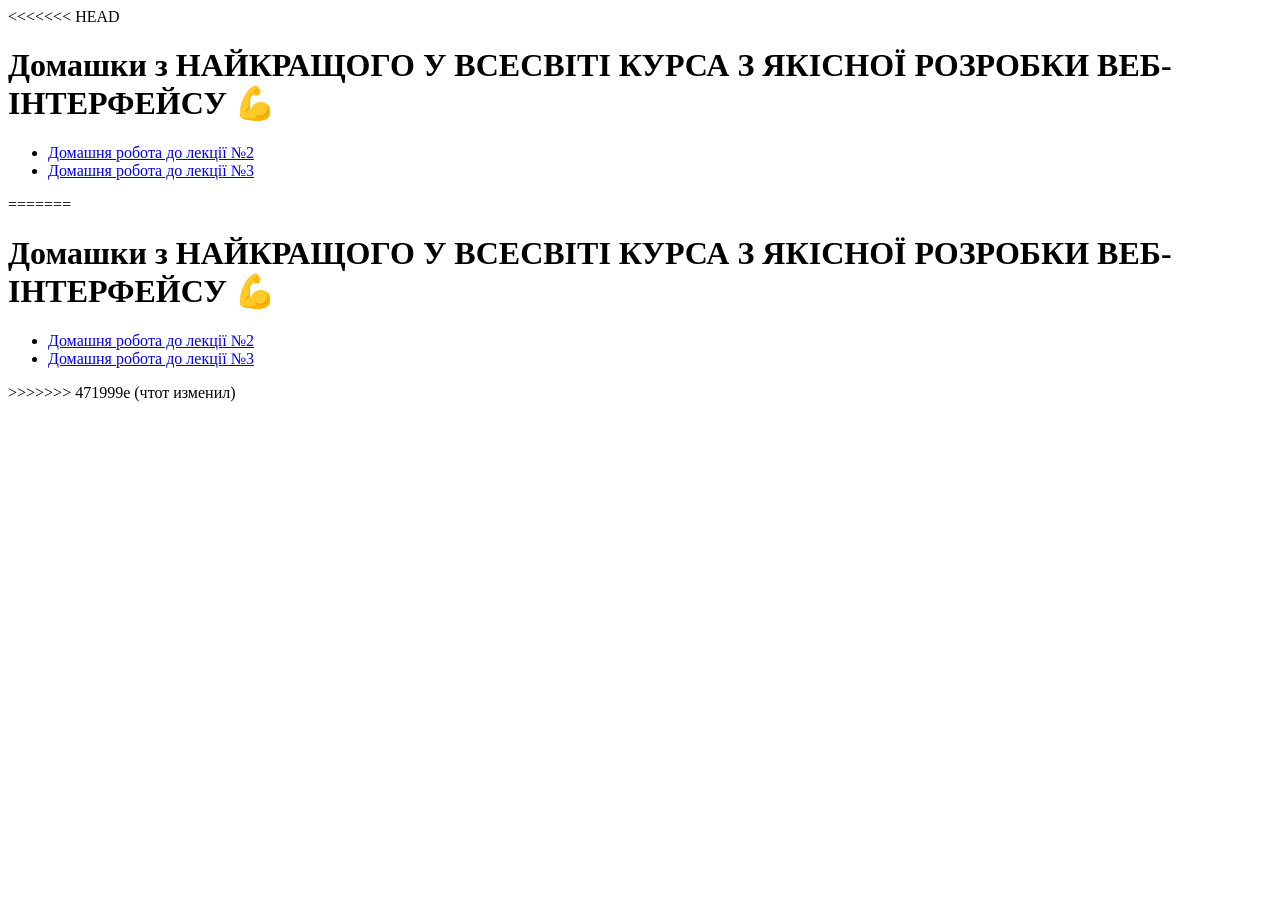
==== index.html @ d97bb064 "create folders for lessons 2, 3" ====
<<<<<<< HEAD
<!doctype html>
<html lang="ua">
  <head>
    <meta charset="UTF-8" />
    <meta name="viewport" content="width=device-width, initial-scale=1.0" />
    <title>
      Домашки 💪
    </title>
  </head>
  <body>
    <main>
        <h1>Домашки з НАЙКРАЩОГО У ВСЕСВІТІ КУРСА З ЯКІСНОЇ РОЗРОБКИ ВЕБ-ІНТЕРФЕЙСУ 💪</h1>
      <ul>
        <li><a href="lesson_02/index.html">Домашня робота до лекції №2</a></li>
        <li><a href="lesson_03/index.html">Домашня робота до лекції №3</a></li>
      </ul>
    </main>
  </body>
</html>
=======
<!doctype html>
<html lang="ua">
  <head>
    <meta charset="UTF-8" />
    <meta name="viewport" content="width=device-width, initial-scale=1.0" />
    <title>
      Домашки 💪
    </title>
  </head>
  <body>
    <main>
        <h1>Домашки з НАЙКРАЩОГО У ВСЕСВІТІ КУРСА З ЯКІСНОЇ РОЗРОБКИ ВЕБ-ІНТЕРФЕЙСУ 💪</h1>
      <ul>
        <li><a href="lesson_02/index.html">Домашня робота до лекції №2</a></li>
        <li><a href="lesson_03/index.html">Домашня робота до лекції №3</a></li>
        <!-- <li><a href="le">Домашня робота до лекції №4</a></li> -->
      </ul>
    </main>
  </body>
</html>
>>>>>>> 471999e (чтот изменил)
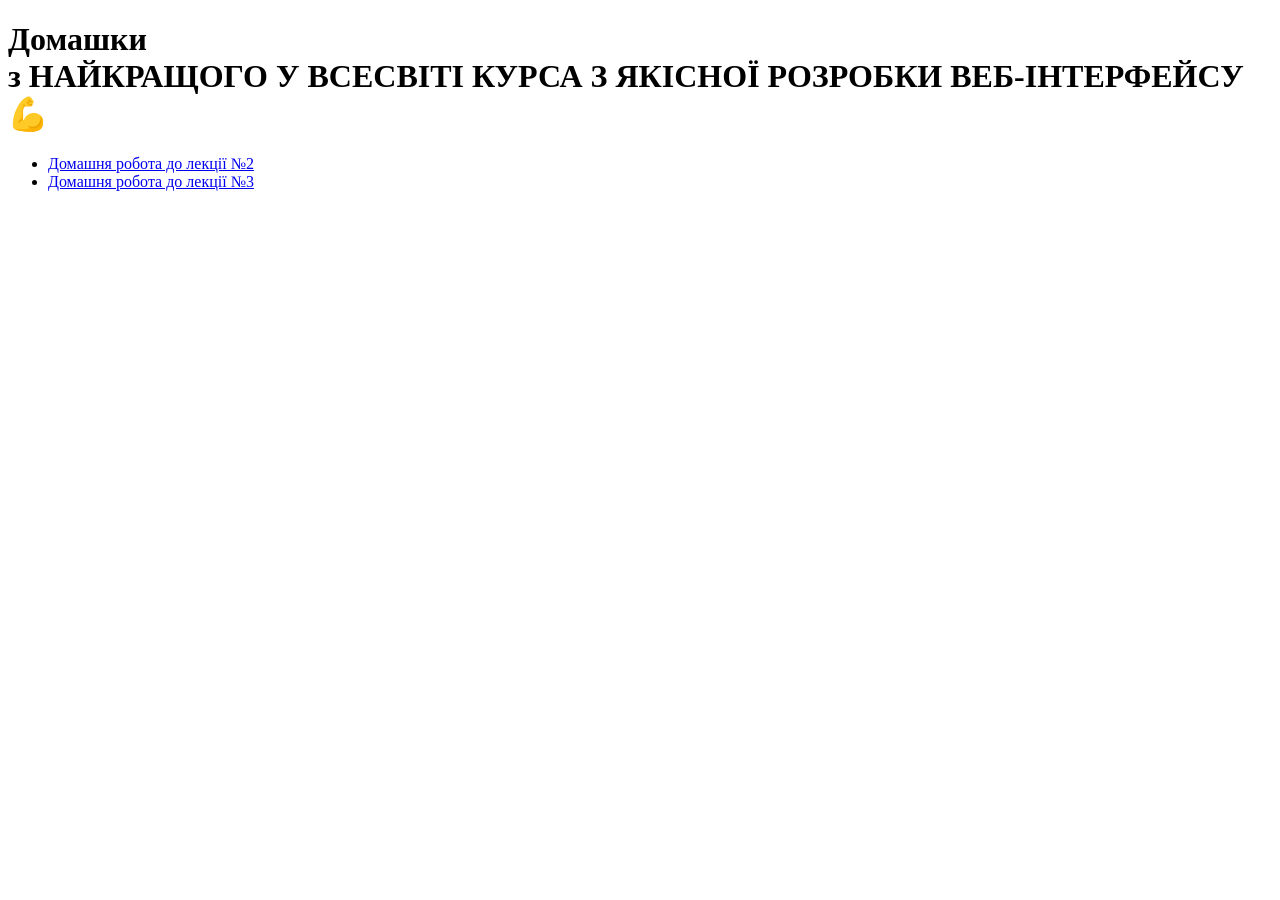
==== commit aa99bbb0: "add files to lesson 2 homwork" ====
--- a/index.html
+++ b/index.html
@@ -1,4 +1,3 @@
-<<<<<<< HEAD
 <!doctype html>
 <html lang="ua">
   <head>
@@ -10,7 +9,7 @@
   </head>
   <body>
     <main>
-        <h1>Домашки з НАЙКРАЩОГО У ВСЕСВІТІ КУРСА З ЯКІСНОЇ РОЗРОБКИ ВЕБ-ІНТЕРФЕЙСУ 💪</h1>
+        <h1>Домашки <br>з НАЙКРАЩОГО У ВСЕСВІТІ КУРСА З ЯКІСНОЇ РОЗРОБКИ ВЕБ-ІНТЕРФЕЙСУ 💪</h1>
       <ul>
         <li><a href="lesson_02/index.html">Домашня робота до лекції №2</a></li>
         <li><a href="lesson_03/index.html">Домашня робота до лекції №3</a></li>
@@ -18,25 +17,3 @@
     </main>
   </body>
 </html>
-=======
-<!doctype html>
-<html lang="ua">
-  <head>
-    <meta charset="UTF-8" />
-    <meta name="viewport" content="width=device-width, initial-scale=1.0" />
-    <title>
-      Домашки 💪
-    </title>
-  </head>
-  <body>
-    <main>
-        <h1>Домашки з НАЙКРАЩОГО У ВСЕСВІТІ КУРСА З ЯКІСНОЇ РОЗРОБКИ ВЕБ-ІНТЕРФЕЙСУ 💪</h1>
-      <ul>
-        <li><a href="lesson_02/index.html">Домашня робота до лекції №2</a></li>
-        <li><a href="lesson_03/index.html">Домашня робота до лекції №3</a></li>
-        <!-- <li><a href="le">Домашня робота до лекції №4</a></li> -->
-      </ul>
-    </main>
-  </body>
-</html>
->>>>>>> 471999e (чтот изменил)
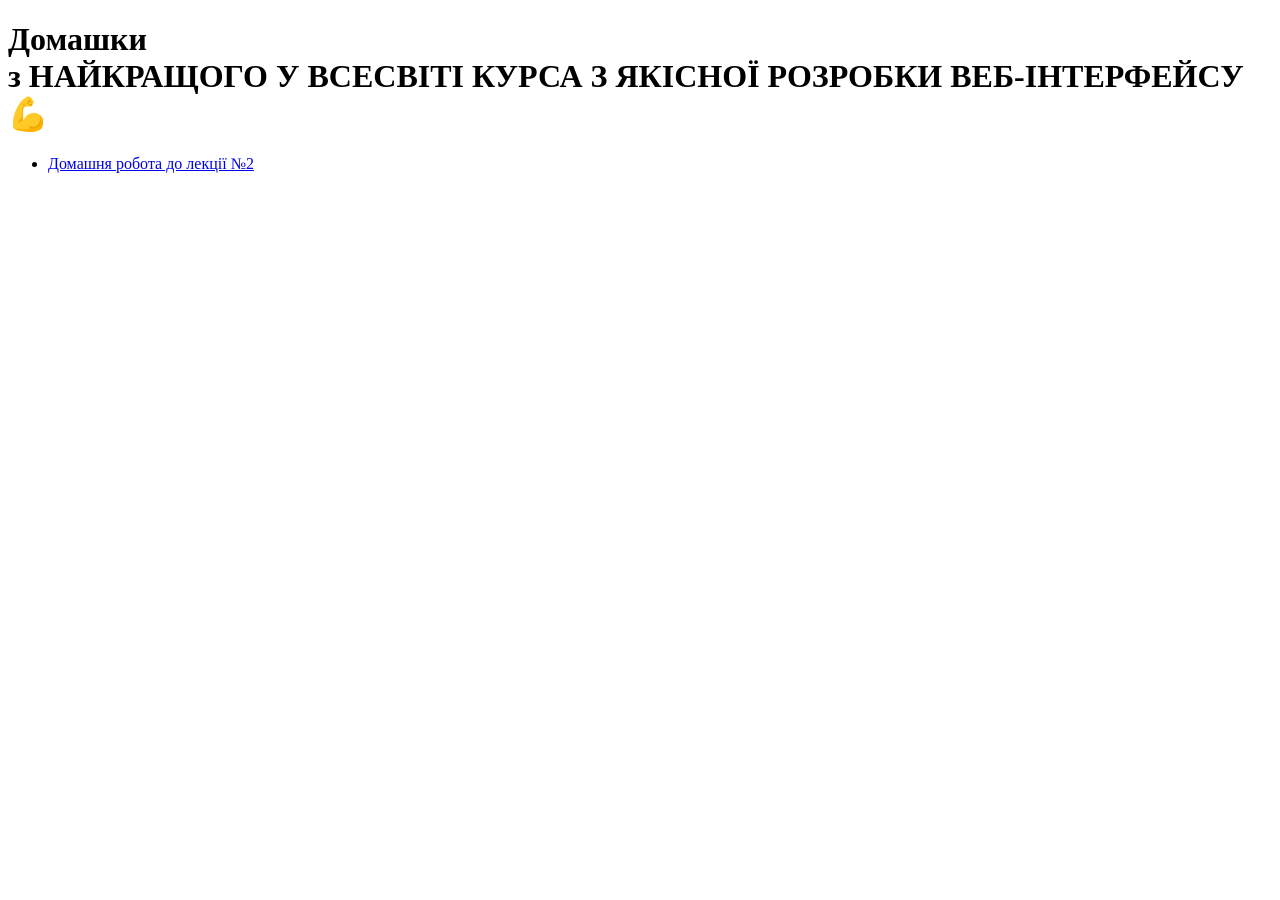
==== commit 985163aa: "Comment out lesson 3 homework link in index.html" ====
--- a/index.html
+++ b/index.html
@@ -12,7 +12,7 @@
         <h1>Домашки <br>з НАЙКРАЩОГО У ВСЕСВІТІ КУРСА З ЯКІСНОЇ РОЗРОБКИ ВЕБ-ІНТЕРФЕЙСУ 💪</h1>
       <ul>
         <li><a href="lesson_02/index.html">Домашня робота до лекції №2</a></li>
-        <li><a href="lesson_03/index.html">Домашня робота до лекції №3</a></li>
+        <!-- <li><a href="lesson_03/index.html">Домашня робота до лекції №3</a></li> -->
       </ul>
     </main>
   </body>
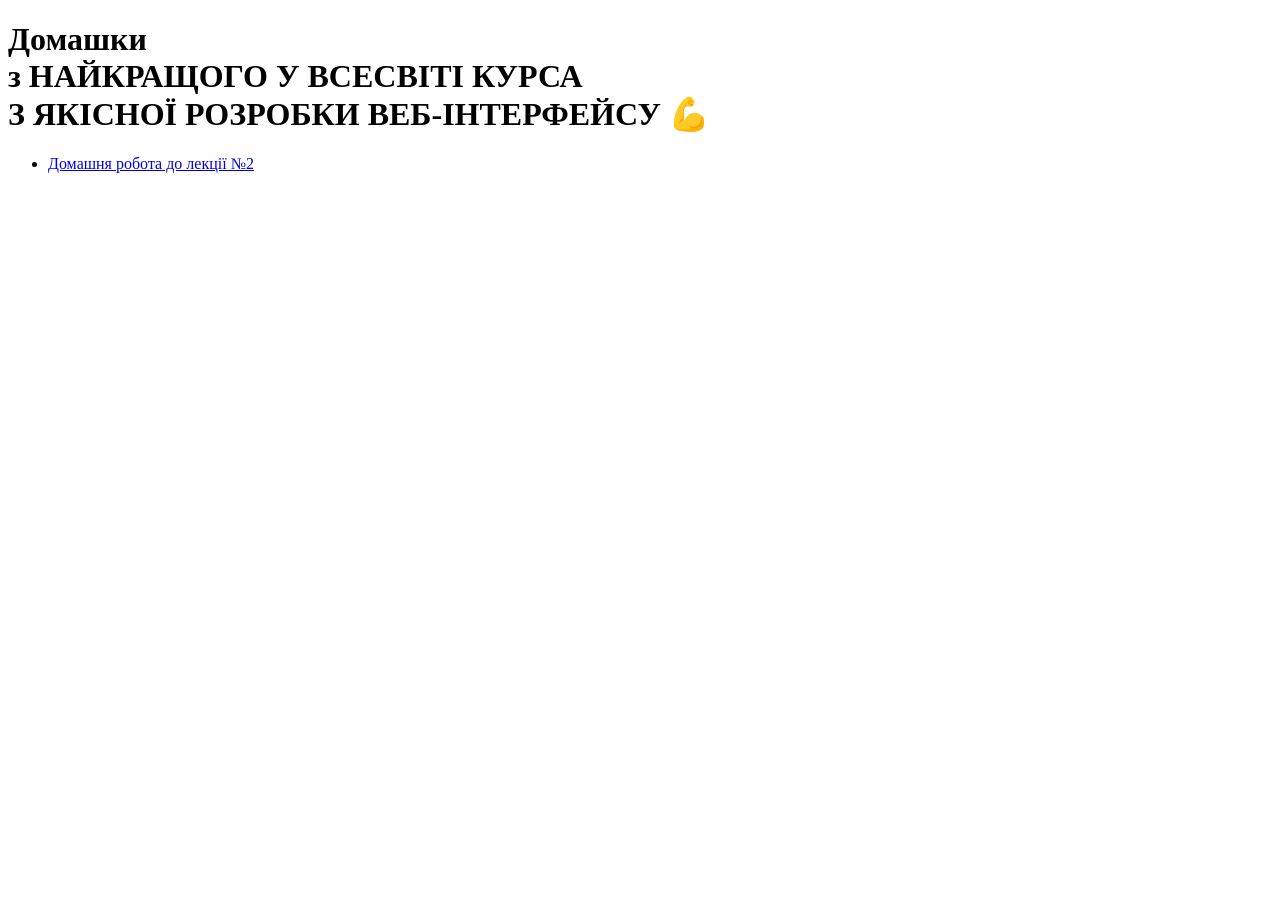
==== commit 8b86f20f: "Update language attribute and heading formatting" ====
--- a/index.html
+++ b/index.html
@@ -1,15 +1,15 @@
 <!doctype html>
-<html lang="ua">
+<html lang="uk">
   <head>
-    <meta charset="UTF-8" />
-    <meta name="viewport" content="width=device-width, initial-scale=1.0" />
+    <meta charset="UTF-8">
+    <meta name="viewport" content="width=device-width, initial-scale=1.0">
     <title>
       Домашки 💪
     </title>
   </head>
   <body>
     <main>
-        <h1>Домашки <br>з НАЙКРАЩОГО У ВСЕСВІТІ КУРСА З ЯКІСНОЇ РОЗРОБКИ ВЕБ-ІНТЕРФЕЙСУ 💪</h1>
+        <h1>Домашки <br>з НАЙКРАЩОГО У ВСЕСВІТІ КУРСА <br>З ЯКІСНОЇ РОЗРОБКИ ВЕБ-ІНТЕРФЕЙСУ 💪</h1>
       <ul>
         <li><a href="lesson_02/index.html">Домашня робота до лекції №2</a></li>
         <!-- <li><a href="lesson_03/index.html">Домашня робота до лекції №3</a></li> -->
